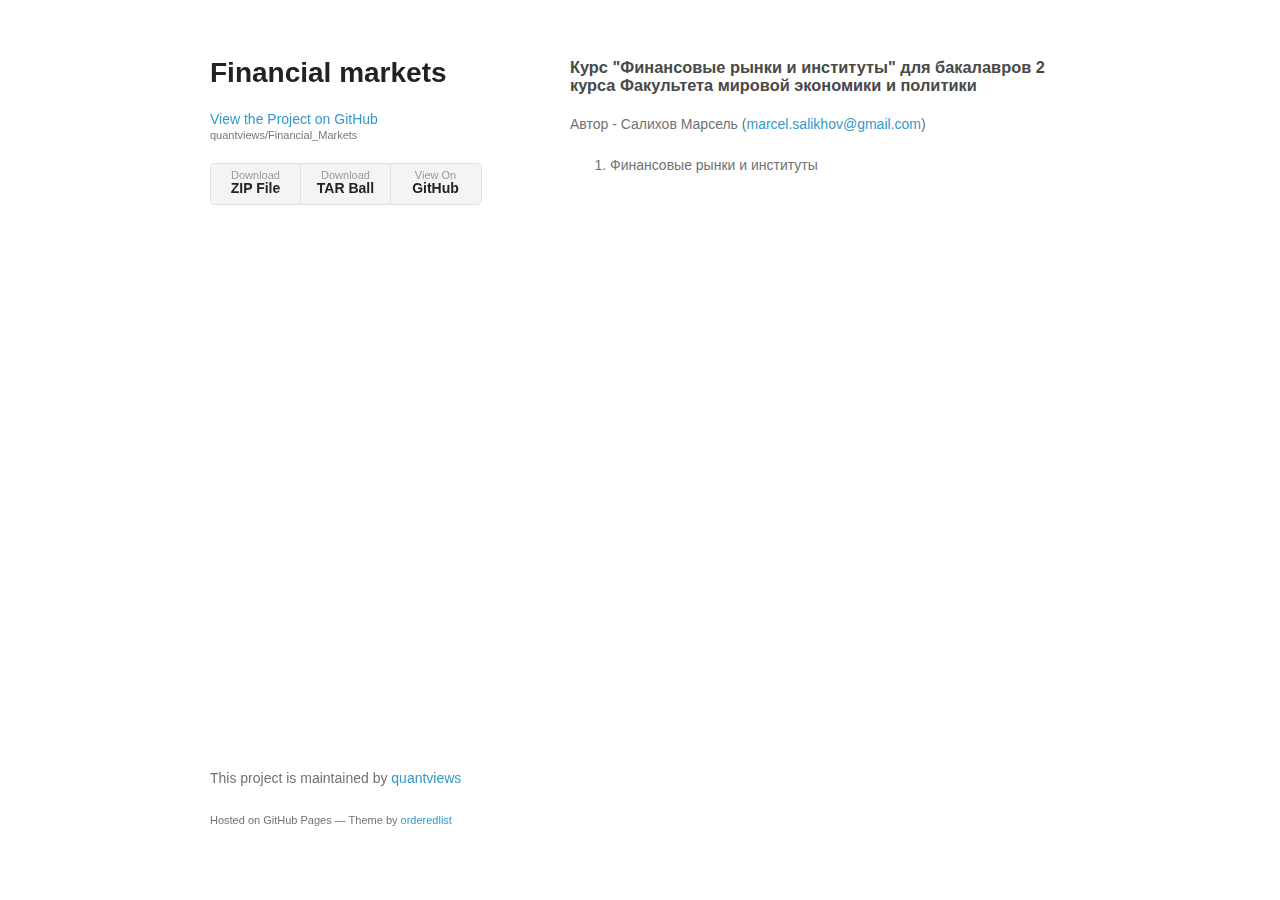
==== index.html @ cacdeb04 "Create gh-pages branch via GitHub" ====
<!doctype html>
<html>
  <head>
    <meta charset="utf-8">
    <meta http-equiv="X-UA-Compatible" content="chrome=1">
    <title>Financial markets by quantviews</title>

    <link rel="stylesheet" href="stylesheets/styles.css">
    <link rel="stylesheet" href="stylesheets/github-light.css">
    <meta name="viewport" content="width=device-width">
    <!--[if lt IE 9]>
    <script src="//html5shiv.googlecode.com/svn/trunk/html5.js"></script>
    <![endif]-->
  </head>
  <body>
    <div class="wrapper">
      <header>
        <h1>Financial markets</h1>
        <p></p>

        <p class="view"><a href="https://github.com/quantviews/Financial_Markets">View the Project on GitHub <small>quantviews/Financial_Markets</small></a></p>


        <ul>
          <li><a href="https://github.com/quantviews/Financial_Markets/zipball/master">Download <strong>ZIP File</strong></a></li>
          <li><a href="https://github.com/quantviews/Financial_Markets/tarball/master">Download <strong>TAR Ball</strong></a></li>
          <li><a href="https://github.com/quantviews/Financial_Markets">View On <strong>GitHub</strong></a></li>
        </ul>
      </header>
      <section>
        <h3>
<a id="Курс-Финансовые-рынки-и-институты-для-бакалавров-2-курса-Факультета-мировой-экономики-и-политики" class="anchor" href="#%D0%9A%D1%83%D1%80%D1%81-%D0%A4%D0%B8%D0%BD%D0%B0%D0%BD%D1%81%D0%BE%D0%B2%D1%8B%D0%B5-%D1%80%D1%8B%D0%BD%D0%BA%D0%B8-%D0%B8-%D0%B8%D0%BD%D1%81%D1%82%D0%B8%D1%82%D1%83%D1%82%D1%8B-%D0%B4%D0%BB%D1%8F-%D0%B1%D0%B0%D0%BA%D0%B0%D0%BB%D0%B0%D0%B2%D1%80%D0%BE%D0%B2-2-%D0%BA%D1%83%D1%80%D1%81%D0%B0-%D0%A4%D0%B0%D0%BA%D1%83%D0%BB%D1%8C%D1%82%D0%B5%D1%82%D0%B0-%D0%BC%D0%B8%D1%80%D0%BE%D0%B2%D0%BE%D0%B9-%D1%8D%D0%BA%D0%BE%D0%BD%D0%BE%D0%BC%D0%B8%D0%BA%D0%B8-%D0%B8-%D0%BF%D0%BE%D0%BB%D0%B8%D1%82%D0%B8%D0%BA%D0%B8" aria-hidden="true"><span aria-hidden="true" class="octicon octicon-link"></span></a>Курс "Финансовые рынки и институты" для бакалавров 2 курса Факультета мировой экономики и политики</h3>

<p>Автор - Салихов Марсель (<a href="mailto:marcel.salikhov@gmail.com">marcel.salikhov@gmail.com</a>)</p>

<ol>
<li>Финансовые рынки и институты</li>
</ol>
      </section>
      <footer>
        <p>This project is maintained by <a href="https://github.com/quantviews">quantviews</a></p>
        <p><small>Hosted on GitHub Pages &mdash; Theme by <a href="https://github.com/orderedlist">orderedlist</a></small></p>
      </footer>
    </div>
    <script src="javascripts/scale.fix.js"></script>
              <script type="text/javascript">
            var gaJsHost = (("https:" == document.location.protocol) ? "https://ssl." : "http://www.");
            document.write(unescape("%3Cscript src='" + gaJsHost + "google-analytics.com/ga.js' type='text/javascript'%3E%3C/script%3E"));
          </script>
          <script type="text/javascript">
            try {
              var pageTracker = _gat._getTracker("UA-73070228-1");
            pageTracker._trackPageview();
            } catch(err) {}
          </script>

  </body>
</html>
---- stylesheets/styles.css ----
@font-face {
  font-family: 'Noto Sans';
  font-weight: 400;
  font-style: normal;
  src: url('../fonts/Noto-Sans-regular/Noto-Sans-regular.eot');
  src: url('../fonts/Noto-Sans-regular/Noto-Sans-regular.eot?#iefix') format('embedded-opentype'),
       local('Noto Sans'),
       local('Noto-Sans-regular'),
       url('../fonts/Noto-Sans-regular/Noto-Sans-regular.woff2') format('woff2'),
       url('../fonts/Noto-Sans-regular/Noto-Sans-regular.woff') format('woff'),
       url('../fonts/Noto-Sans-regular/Noto-Sans-regular.ttf') format('truetype'),
       url('../fonts/Noto-Sans-regular/Noto-Sans-regular.svg#NotoSans') format('svg');
}

@font-face {
  font-family: 'Noto Sans';
  font-weight: 700;
  font-style: normal;
  src: url('../fonts/Noto-Sans-700/Noto-Sans-700.eot');
  src: url('../fonts/Noto-Sans-700/Noto-Sans-700.eot?#iefix') format('embedded-opentype'),
       local('Noto Sans Bold'),
       local('Noto-Sans-700'),
       url('../fonts/Noto-Sans-700/Noto-Sans-700.woff2') format('woff2'),
       url('../fonts/Noto-Sans-700/Noto-Sans-700.woff') format('woff'),
       url('../fonts/Noto-Sans-700/Noto-Sans-700.ttf') format('truetype'),
       url('../fonts/Noto-Sans-700/Noto-Sans-700.svg#NotoSans') format('svg');
}

@font-face {
  font-family: 'Noto Sans';
  font-weight: 400;
  font-style: italic;
  src: url('../fonts/Noto-Sans-italic/Noto-Sans-italic.eot');
  src: url('../fonts/Noto-Sans-italic/Noto-Sans-italic.eot?#iefix') format('embedded-opentype'),
       local('Noto Sans Italic'),
       local('Noto-Sans-italic'),
       url('../fonts/Noto-Sans-italic/Noto-Sans-italic.woff2') format('woff2'),
       url('../fonts/Noto-Sans-italic/Noto-Sans-italic.woff') format('woff'),
       url('../fonts/Noto-Sans-italic/Noto-Sans-italic.ttf') format('truetype'),
       url('../fonts/Noto-Sans-italic/Noto-Sans-italic.svg#NotoSans') format('svg');
}

@font-face {
  font-family: 'Noto Sans';
  font-weight: 700;
  font-style: italic;
  src: url('../fonts/Noto-Sans-700italic/Noto-Sans-700italic.eot');
  src: url('../fonts/Noto-Sans-700italic/Noto-Sans-700italic.eot?#iefix') format('embedded-opentype'),
       local('Noto Sans Bold Italic'),
       local('Noto-Sans-700italic'),
       url('../fonts/Noto-Sans-700italic/Noto-Sans-700italic.woff2') format('woff2'),
       url('../fonts/Noto-Sans-700italic/Noto-Sans-700italic.woff') format('woff'),
       url('../fonts/Noto-Sans-700italic/Noto-Sans-700italic.ttf') format('truetype'),
       url('../fonts/Noto-Sans-700italic/Noto-Sans-700italic.svg#NotoSans') format('svg');
}

body {
  background-color: #fff;
  padding:50px;
  font: 14px/1.5 "Noto Sans", "Helvetica Neue", Helvetica, Arial, sans-serif;
  color:#727272;
  font-weight:400;
}

h1, h2, h3, h4, h5, h6 {
  color:#222;
  margin:0 0 20px;
}

p, ul, ol, table, pre, dl {
  margin:0 0 20px;
}

h1, h2, h3 {
  line-height:1.1;
}

h1 {
  font-size:28px;
}

h2 {
  color:#393939;
}

h3, h4, h5, h6 {
  color:#494949;
}

a {
  color:#39c;
  text-decoration:none;
}

a:hover {
  color:#069;
}

a small {
  font-size:11px;
  color:#777;
  margin-top:-0.3em;
  display:block;
}

a:hover small {
  color:#777;
}

.wrapper {
  width:860px;
  margin:0 auto;
}

blockquote {
  border-left:1px solid #e5e5e5;
  margin:0;
  padding:0 0 0 20px;
  font-style:italic;
}

code, pre {
  font-family:Monaco, Bitstream Vera Sans Mono, Lucida Console, Terminal, Consolas, Liberation Mono, DejaVu Sans Mono, Courier New, monospace;
  color:#333;
  font-size:12px;
}

pre {
  padding:8px 15px;
  background: #f8f8f8;
  border-radius:5px;
  border:1px solid #e5e5e5;
  overflow-x: auto;
}

table {
  width:100%;
  border-collapse:collapse;
}

th, td {
  text-align:left;
  padding:5px 10px;
  border-bottom:1px solid #e5e5e5;
}

dt {
  color:#444;
  font-weight:700;
}

th {
  color:#444;
}

img {
  max-width:100%;
}

header {
  width:270px;
  float:left;
  position:fixed;
  -webkit-font-smoothing:subpixel-antialiased;
}

header ul {
  list-style:none;
  height:40px;
  padding:0;
  background: #f4f4f4;
  border-radius:5px;
  border:1px solid #e0e0e0;
  width:270px;
}

header li {
  width:89px;
  float:left;
  border-right:1px solid #e0e0e0;
  height:40px;
}

header li:first-child a {
  border-radius:5px 0 0 5px;
}

header li:last-child a {
  border-radius:0 5px 5px 0;
}

header ul a {
  line-height:1;
  font-size:11px;
  color:#999;
  display:block;
  text-align:center;
  padding-top:6px;
  height:34px;
}

header ul a:hover {
  color:#999;
}

header ul a:active {
  background-color:#f0f0f0;
}

strong {
  color:#222;
  font-weight:700;
}

header ul li + li + li {
  border-right:none;
  width:89px;
}

header ul a strong {
  font-size:14px;
  display:block;
  color:#222;
}

section {
  width:500px;
  float:right;
  padding-bottom:50px;
}

small {
  font-size:11px;
}

hr {
  border:0;
  background:#e5e5e5;
  height:1px;
  margin:0 0 20px;
}

footer {
  width:270px;
  float:left;
  position:fixed;
  bottom:50px;
  -webkit-font-smoothing:subpixel-antialiased;
}

@media print, screen and (max-width: 960px) {

  div.wrapper {
    width:auto;
    margin:0;
  }

  header, section, footer {
    float:none;
    position:static;
    width:auto;
  }

  header {
    padding-right:320px;
  }

  section {
    border:1px solid #e5e5e5;
    border-width:1px 0;
    padding:20px 0;
    margin:0 0 20px;
  }

  header a small {
    display:inline;
  }

  header ul {
    position:absolute;
    right:50px;
    top:52px;
  }
}

@media print, screen and (max-width: 720px) {
  body {
    word-wrap:break-word;
  }

  header {
    padding:0;
  }

  header ul, header p.view {
    position:static;
  }

  pre, code {
    word-wrap:normal;
  }
}

@media print, screen and (max-width: 480px) {
  body {
    padding:15px;
  }

  header ul {
    width:99%;
  }

  header li, header ul li + li + li {
    width:33%;
  }
}

@media print {
  body {
    padding:0.4in;
    font-size:12pt;
    color:#444;
  }
}
---- stylesheets/github-light.css ----
/*
   Copyright 2014 GitHub Inc.

   Licensed under the Apache License, Version 2.0 (the "License");
   you may not use this file except in compliance with the License.
   You may obtain a copy of the License at

       http://www.apache.org/licenses/LICENSE-2.0

   Unless required by applicable law or agreed to in writing, software
   distributed under the License is distributed on an "AS IS" BASIS,
   WITHOUT WARRANTIES OR CONDITIONS OF ANY KIND, either express or implied.
   See the License for the specific language governing permissions and
   limitations under the License.

*/

.pl-c /* comment */ {
  color: #969896;
}

.pl-c1      /* constant, markup.raw, meta.diff.header, meta.module-reference, meta.property-name, support, support.constant, support.variable, variable.other.constant */,
.pl-s .pl-v /* string variable */ {
  color: #0086b3;
}

.pl-e  /* entity */,
.pl-en /* entity.name */ {
  color: #795da3;
}

.pl-s .pl-s1 /* string source */,
.pl-smi      /* storage.modifier.import, storage.modifier.package, storage.type.java, variable.other, variable.parameter.function */ {
  color: #333;
}

.pl-ent /* entity.name.tag */ {
  color: #63a35c;
}

.pl-k /* keyword, storage, storage.type */ {
  color: #a71d5d;
}

.pl-pds              /* punctuation.definition.string, string.regexp.character-class */,
.pl-s                /* string */,
.pl-s .pl-pse .pl-s1 /* string punctuation.section.embedded source */,
.pl-sr               /* string.regexp */,
.pl-sr .pl-cce       /* string.regexp constant.character.escape */,
.pl-sr .pl-sra       /* string.regexp string.regexp.arbitrary-repitition */,
.pl-sr .pl-sre       /* string.regexp source.ruby.embedded */ {
  color: #183691;
}

.pl-v /* variable */ {
  color: #ed6a43;
}

.pl-id /* invalid.deprecated */ {
  color: #b52a1d;
}

.pl-ii /* invalid.illegal */ {
  background-color: #b52a1d;
  color: #f8f8f8;
}

.pl-sr .pl-cce /* string.regexp constant.character.escape */ {
  color: #63a35c;
  font-weight: bold;
}

.pl-ml /* markup.list */ {
  color: #693a17;
}

.pl-mh        /* markup.heading */,
.pl-mh .pl-en /* markup.heading entity.name */,
.pl-ms        /* meta.separator */ {
  color: #1d3e81;
  font-weight: bold;
}

.pl-mq /* markup.quote */ {
  color: #008080;
}

.pl-mi /* markup.italic */ {
  color: #333;
  font-style: italic;
}

.pl-mb /* markup.bold */ {
  color: #333;
  font-weight: bold;
}

.pl-md /* markup.deleted, meta.diff.header.from-file */ {
  background-color: #ffecec;
  color: #bd2c00;
}

.pl-mi1 /* markup.inserted, meta.diff.header.to-file */ {
  background-color: #eaffea;
  color: #55a532;
}

.pl-mdr /* meta.diff.range */ {
  color: #795da3;
  font-weight: bold;
}

.pl-mo /* meta.output */ {
  color: #1d3e81;
}
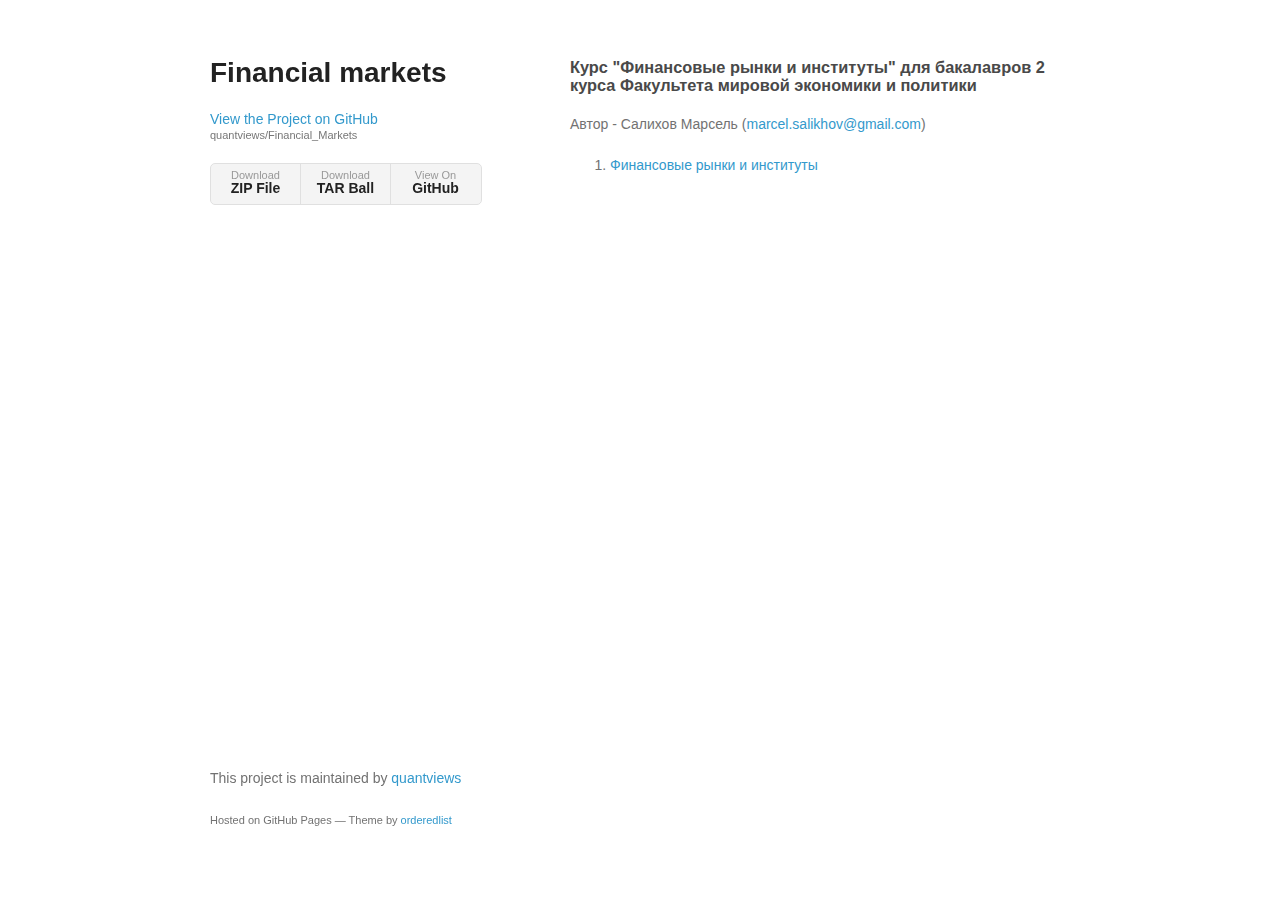
==== commit dce256c2: "Merge branch 'gh-pages' of https://github.com/quantviews/Financial_Markets into gh-pages" ====
--- a/index.html
+++ b/index.html
@@ -34,7 +34,7 @@
 <p>Автор - Салихов Марсель (<a href="mailto:marcel.salikhov@gmail.com">marcel.salikhov@gmail.com</a>)</p>
 
 <ol>
-<li>Финансовые рынки и институты</li>
+<li><a href="lectures/lecture-1.html">Финансовые рынки и институты</a></li>
 </ol>
       </section>
       <footer>
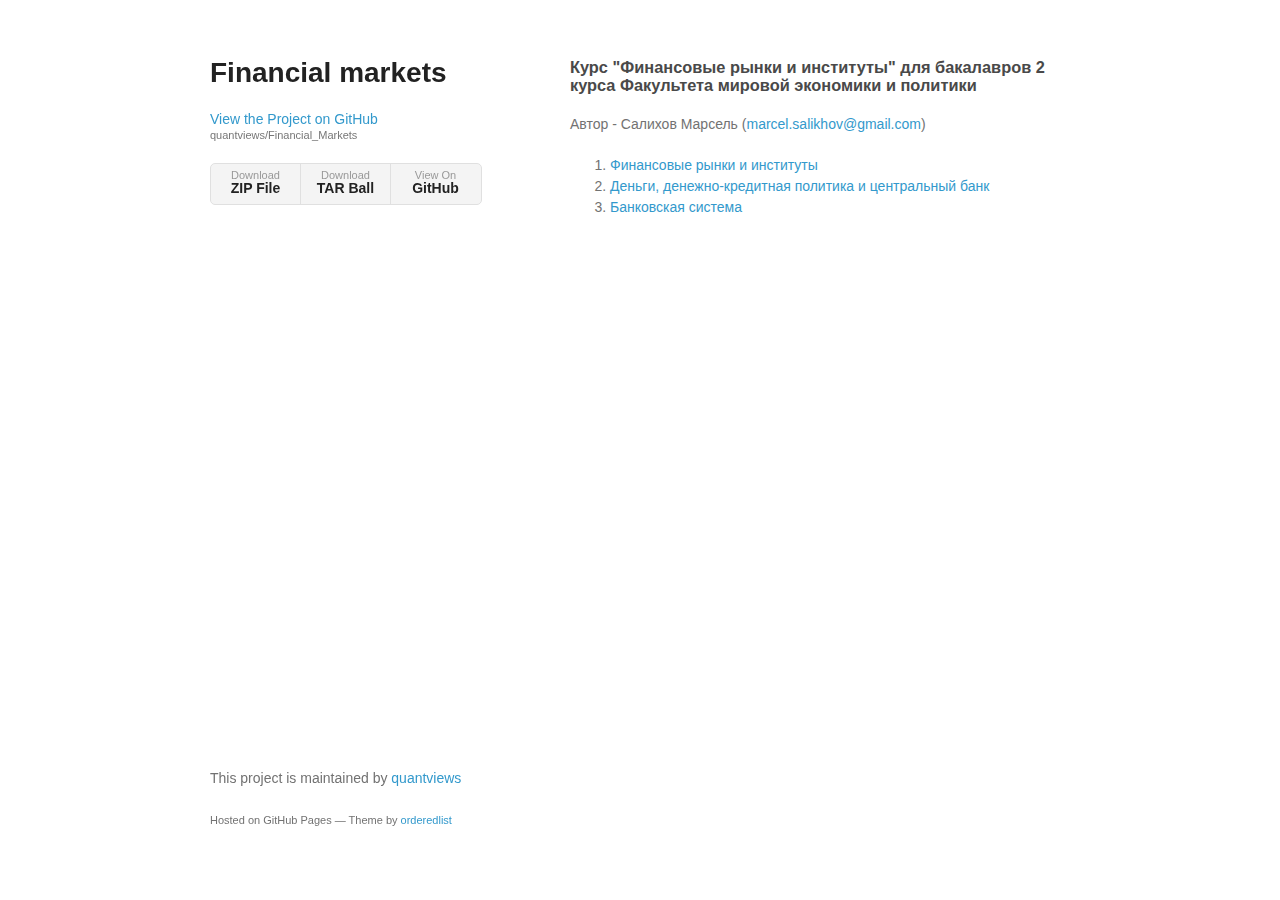
==== commit 2f132333: "Create gh-pages branch via GitHub" ====
--- a/index.html
+++ b/index.html
@@ -35,6 +35,8 @@
 
 <ol>
 <li><a href="lectures/lecture-1.html">Финансовые рынки и институты</a></li>
+<li><a href="lectures/lecture-2.html">Деньги, денежно-кредитная политика и центральный банк</a></li>
+<li><a href="lectures/lecture-3.html">Банковская система</a></li>
 </ol>
       </section>
       <footer>
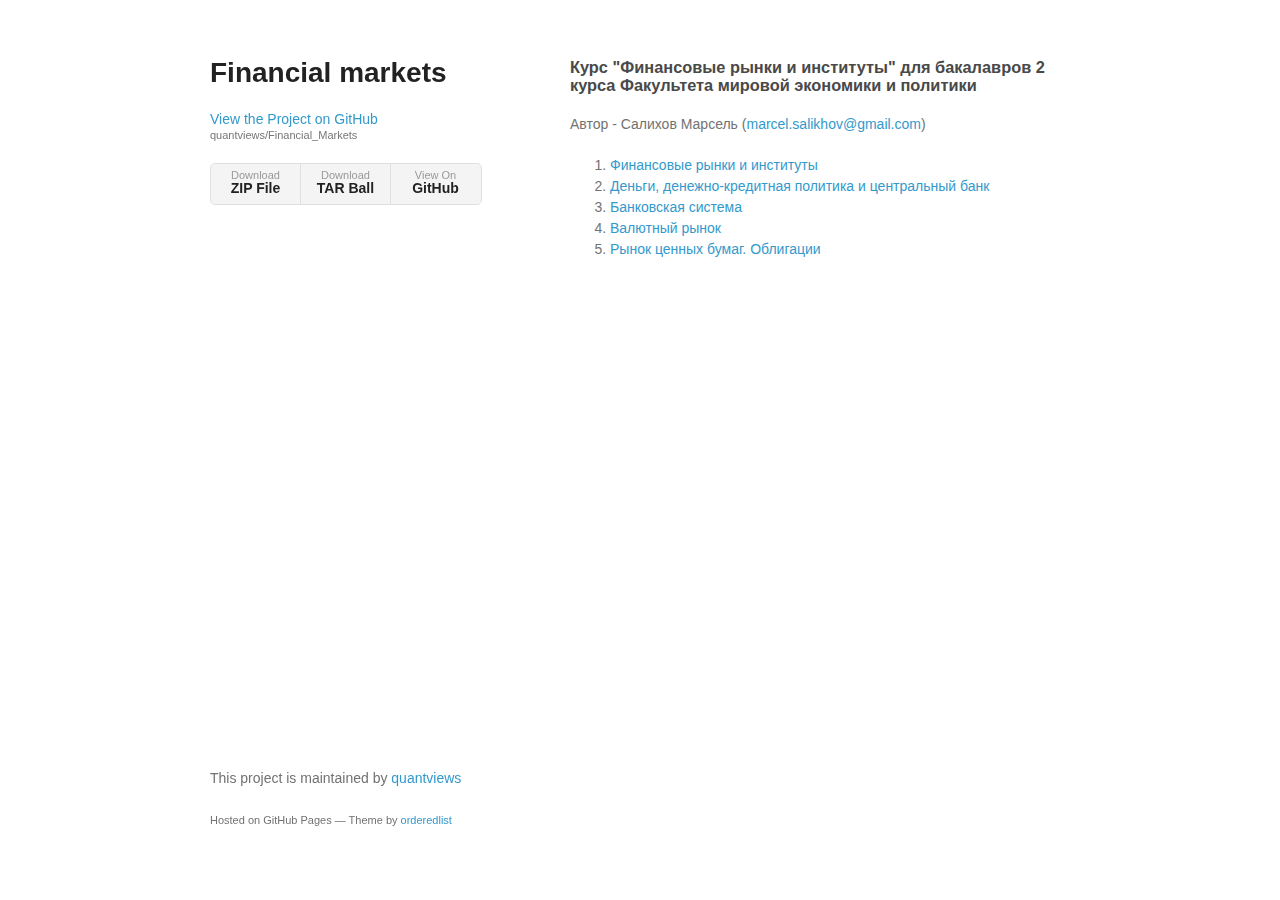
==== commit b13cae7c: "Create gh-pages branch via GitHub" ====
--- a/index.html
+++ b/index.html
@@ -37,6 +37,8 @@
 <li><a href="lectures/lecture-1.html">Финансовые рынки и институты</a></li>
 <li><a href="lectures/lecture-2.html">Деньги, денежно-кредитная политика и центральный банк</a></li>
 <li><a href="lectures/lecture-3.html">Банковская система</a></li>
+<li><a href="lectures/lecture-4.html">Валютный рынок</a></li>
+<li><a href="lectures/lecture-5.html">Рынок ценных бумаг. Облигации</a></li>
 </ol>
       </section>
       <footer>
--- a/stylesheets/github-light.css
+++ b/stylesheets/github-light.css
@@ -1,17 +1,25 @@
 /*
-   Copyright 2014 GitHub Inc.
+The MIT License (MIT)
 
-   Licensed under the Apache License, Version 2.0 (the "License");
-   you may not use this file except in compliance with the License.
-   You may obtain a copy of the License at
+Copyright (c) 2015 GitHub, Inc.
 
-       http://www.apache.org/licenses/LICENSE-2.0
+Permission is hereby granted, free of charge, to any person obtaining a copy
+of this software and associated documentation files (the "Software"), to deal
+in the Software without restriction, including without limitation the rights
+to use, copy, modify, merge, publish, distribute, sublicense, and/or sell
+copies of the Software, and to permit persons to whom the Software is
+furnished to do so, subject to the following conditions:
 
-   Unless required by applicable law or agreed to in writing, software
-   distributed under the License is distributed on an "AS IS" BASIS,
-   WITHOUT WARRANTIES OR CONDITIONS OF ANY KIND, either express or implied.
-   See the License for the specific language governing permissions and
-   limitations under the License.
+The above copyright notice and this permission notice shall be included in all
+copies or substantial portions of the Software.
+
+THE SOFTWARE IS PROVIDED "AS IS", WITHOUT WARRANTY OF ANY KIND, EXPRESS OR
+IMPLIED, INCLUDING BUT NOT LIMITED TO THE WARRANTIES OF MERCHANTABILITY,
+FITNESS FOR A PARTICULAR PURPOSE AND NONINFRINGEMENT. IN NO EVENT SHALL THE
+AUTHORS OR COPYRIGHT HOLDERS BE LIABLE FOR ANY CLAIM, DAMAGES OR OTHER
+LIABILITY, WHETHER IN AN ACTION OF CONTRACT, TORT OR OTHERWISE, ARISING FROM,
+OUT OF OR IN CONNECTION WITH THE SOFTWARE OR THE USE OR OTHER DEALINGS IN THE
+SOFTWARE.
 
 */
 
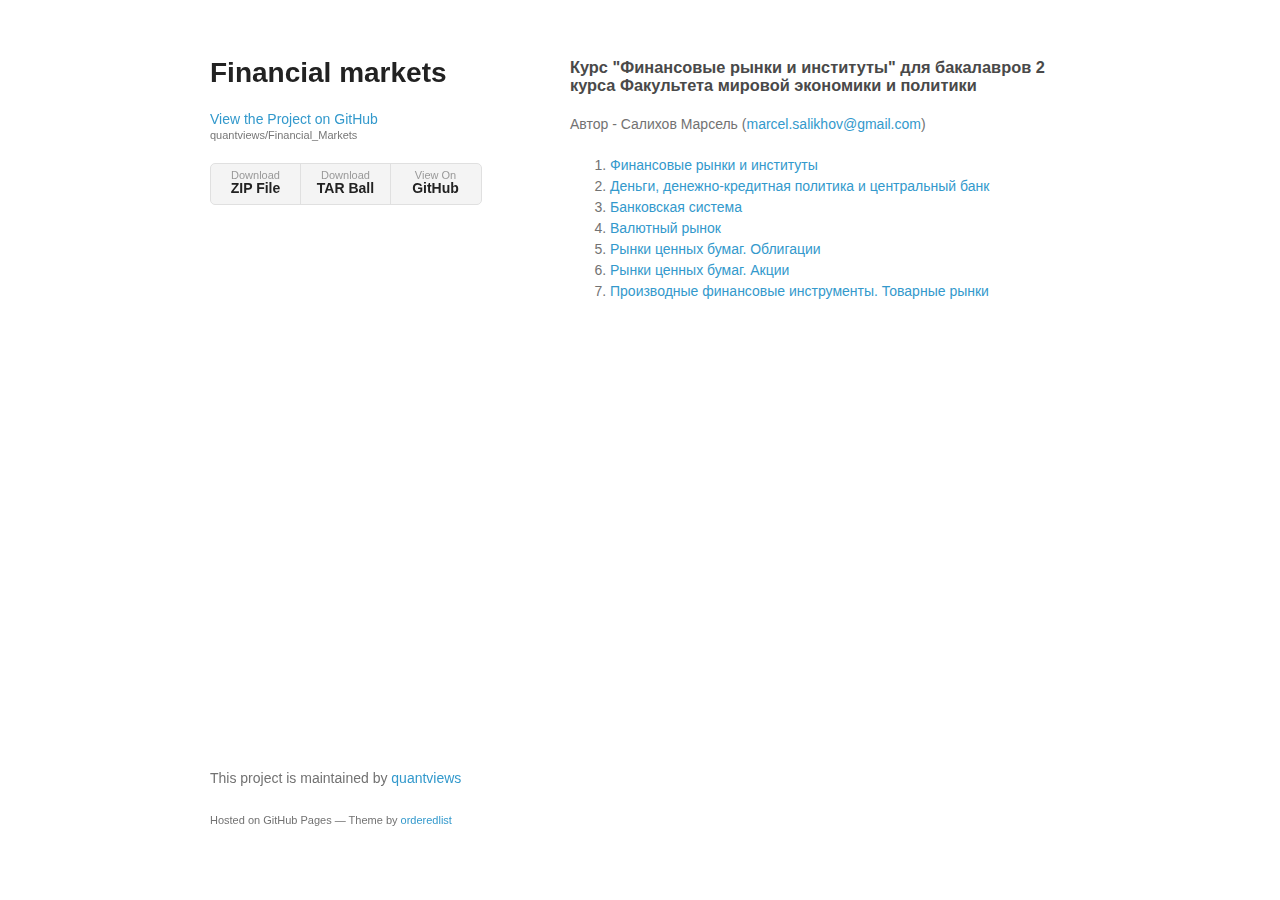
==== commit 400c212a: "Create gh-pages branch via GitHub" ====
--- a/index.html
+++ b/index.html
@@ -38,7 +38,9 @@
 <li><a href="lectures/lecture-2.html">Деньги, денежно-кредитная политика и центральный банк</a></li>
 <li><a href="lectures/lecture-3.html">Банковская система</a></li>
 <li><a href="lectures/lecture-4.html">Валютный рынок</a></li>
-<li><a href="lectures/lecture-5.html">Рынок ценных бумаг. Облигации</a></li>
+<li><a href="lectures/lecture-5.html">Рынки ценных бумаг. Облигации</a></li>
+<li><a href="lectures/lecture-6.html">Рынки ценных бумаг. Акции</a></li>
+<li><a href="lectures/lecture-7.html">Производные финансовые инструменты. Товарные рынки</a></li>
 </ol>
       </section>
       <footer>
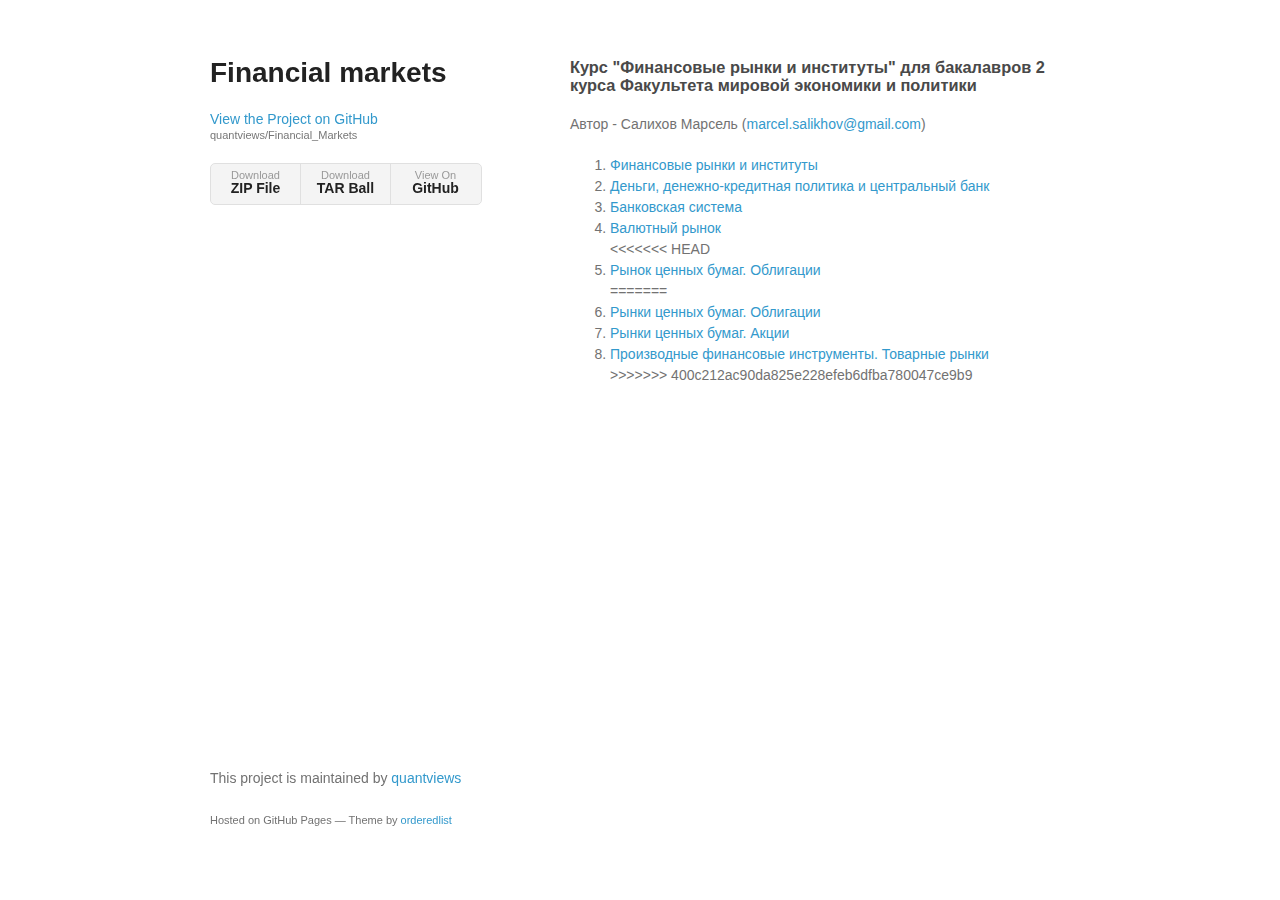
==== commit 58eb44d3: "index" ====
--- a/index.html
+++ b/index.html
@@ -38,9 +38,13 @@
 <li><a href="lectures/lecture-2.html">Деньги, денежно-кредитная политика и центральный банк</a></li>
 <li><a href="lectures/lecture-3.html">Банковская система</a></li>
 <li><a href="lectures/lecture-4.html">Валютный рынок</a></li>
+<<<<<<< HEAD
+<li><a href="lectures/lecture-5.html">Рынок ценных бумаг. Облигации</a></li>
+=======
 <li><a href="lectures/lecture-5.html">Рынки ценных бумаг. Облигации</a></li>
 <li><a href="lectures/lecture-6.html">Рынки ценных бумаг. Акции</a></li>
 <li><a href="lectures/lecture-7.html">Производные финансовые инструменты. Товарные рынки</a></li>
+>>>>>>> 400c212ac90da825e228efeb6dfba780047ce9b9
 </ol>
       </section>
       <footer>
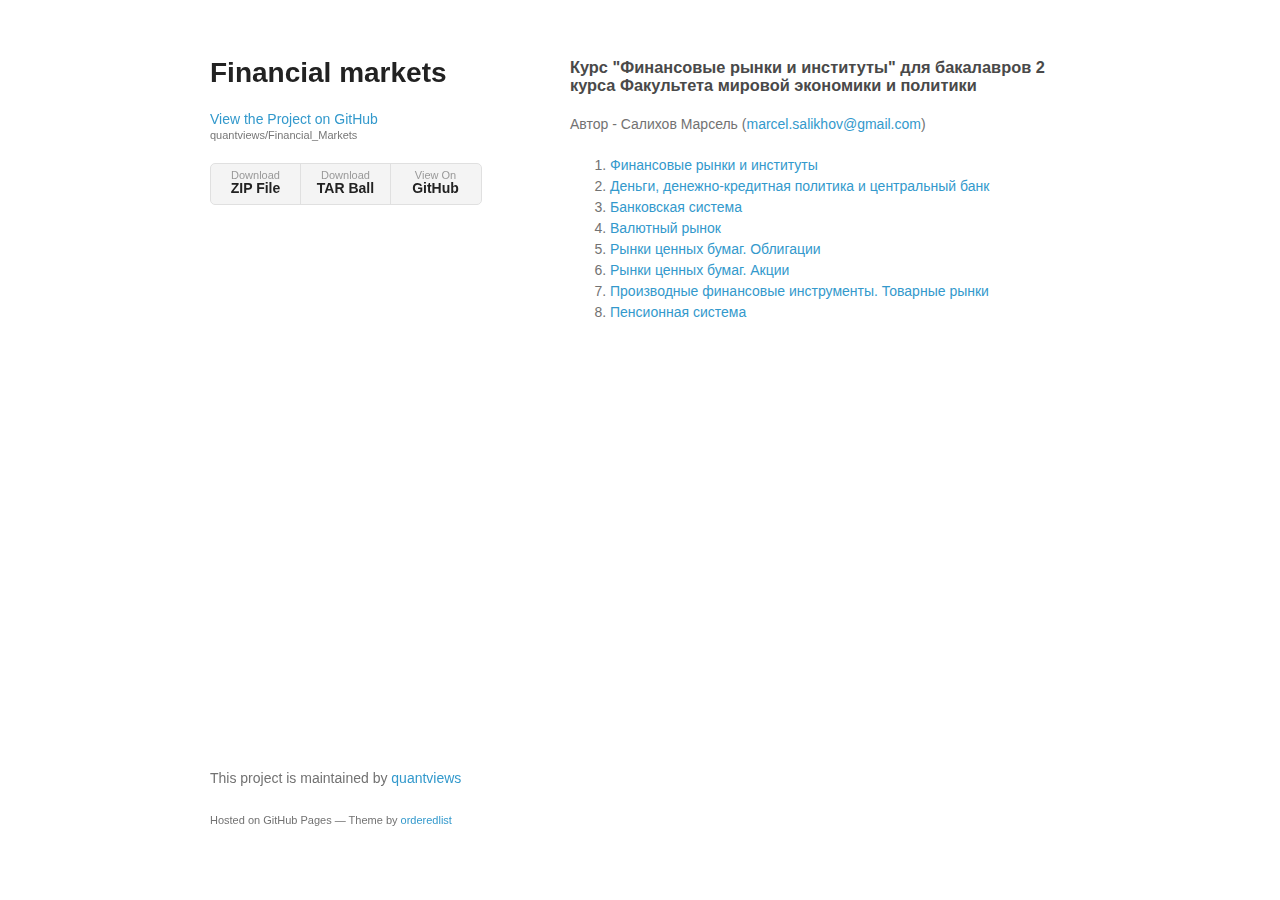
==== commit 908bd95e: "Create gh-pages branch via GitHub" ====
--- a/index.html
+++ b/index.html
@@ -38,13 +38,10 @@
 <li><a href="lectures/lecture-2.html">Деньги, денежно-кредитная политика и центральный банк</a></li>
 <li><a href="lectures/lecture-3.html">Банковская система</a></li>
 <li><a href="lectures/lecture-4.html">Валютный рынок</a></li>
-<<<<<<< HEAD
-<li><a href="lectures/lecture-5.html">Рынок ценных бумаг. Облигации</a></li>
-=======
 <li><a href="lectures/lecture-5.html">Рынки ценных бумаг. Облигации</a></li>
 <li><a href="lectures/lecture-6.html">Рынки ценных бумаг. Акции</a></li>
 <li><a href="lectures/lecture-7.html">Производные финансовые инструменты. Товарные рынки</a></li>
->>>>>>> 400c212ac90da825e228efeb6dfba780047ce9b9
+<li><a href="lectures/lecture-8.html">Пенсионная система</a></li>
 </ol>
       </section>
       <footer>
